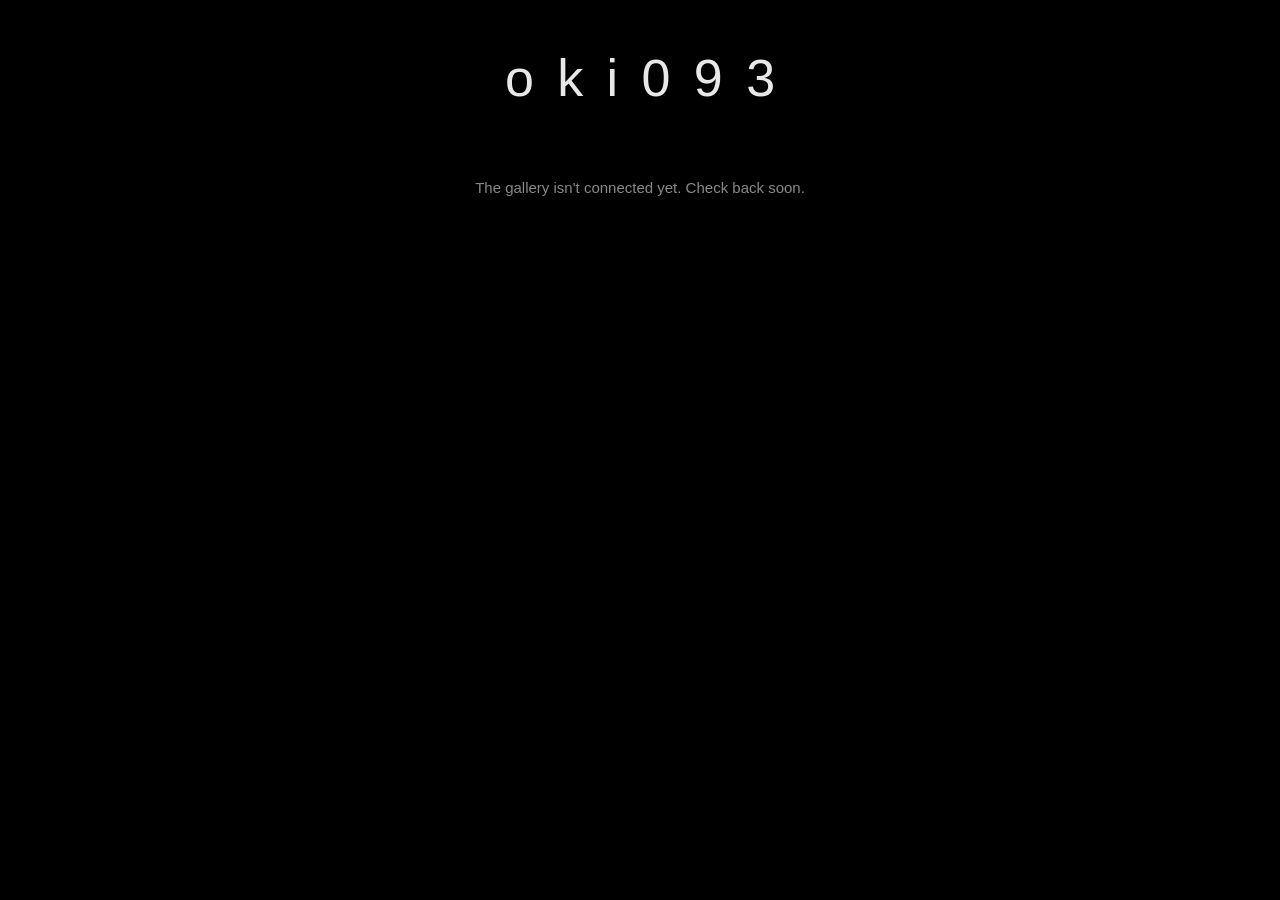
==== index.html @ 95df8537 "Build oki093 portfolio site with admin uploads and Apps Script backend" ====
<!doctype html>
<html lang="en">
<head>
<meta charset="utf-8">
<meta name="viewport" content="width=device-width, initial-scale=1">
<title>oki093</title>
<link rel="stylesheet" href="style.css">
<script src="config.js"></script>
<script type="module" src="src/gallery.js"></script>
</head>
<body>
<header class="site"><h1>oki093</h1></header>
<div id="notice" class="notice">Loading…</div>
<main id="columns" class="columns hidden"></main>
<div id="lightbox" class="lightbox" aria-hidden="true">
  <button class="lb-btn lb-close" aria-label="Close">&times;</button>
  <button class="lb-btn lb-prev" aria-label="Previous">&#8249;</button>
  <figure><img alt=""><figcaption></figcaption></figure>
  <button class="lb-btn lb-next" aria-label="Next">&#8250;</button>
</div>
</body>
</html>
---- style.css ----
* { box-sizing: border-box; }
html, body { margin: 0; background: #000; color: #e8e8e8; font-family: "Helvetica Neue", Helvetica, Arial, sans-serif; }
a { color: inherit; }
header.site { text-align: center; padding: 48px 16px 28px; }
header.site h1 { margin: 0; font-weight: 200; letter-spacing: 0.45em; font-size: clamp(28px, 5vw, 52px); text-indent: 0.45em; }
.notice { text-align: center; color: #888; padding: 40px 16px; font-size: 15px; line-height: 1.6; }
.notice.error { color: #e08a8a; }
.columns { display: grid; grid-template-columns: repeat(3, minmax(0, 1fr)); gap: 28px; padding: 0 28px 64px; max-width: 1600px; margin: 0 auto; }
.column h2 { font-weight: 300; font-size: 13px; letter-spacing: 0.3em; text-transform: uppercase; text-align: center; color: #aaa; margin: 0 0 20px; padding-bottom: 14px; border-bottom: 1px solid #1c1c1c; }
.column .empty { text-align: center; color: #555; font-size: 14px; padding: 30px 0; }
.tile { display: block; width: 100%; margin: 0 0 22px; padding: 0; border: 0; background: #0a0a0a; cursor: zoom-in; overflow: hidden; }
.tile img { display: block; width: 100%; height: auto; opacity: 0; transition: opacity 0.5s ease, transform 0.6s ease; }
.tile img.loaded { opacity: 1; }
.tile:hover img { transform: scale(1.02); }
.tile .caption { display: block; text-align: left; color: #888; font-size: 12px; letter-spacing: 0.05em; padding: 8px 2px 0; background: #000; }
.lightbox { position: fixed; inset: 0; background: rgba(0, 0, 0, 0.94); display: none; align-items: center; justify-content: center; z-index: 50; }
.lightbox.open { display: flex; }
.lightbox figure { margin: 0; max-width: 92vw; max-height: 90vh; display: flex; flex-direction: column; align-items: center; }
.lightbox img { max-width: 92vw; max-height: 84vh; object-fit: contain; }
.lightbox figcaption { color: #aaa; font-size: 13px; margin-top: 12px; letter-spacing: 0.05em; }
.lb-btn { position: absolute; background: none; border: 0; color: #ccc; font-size: 34px; cursor: pointer; padding: 14px 18px; line-height: 1; }
.lb-btn:hover { color: #fff; }
.lb-close { top: 10px; right: 14px; }
.lb-prev { left: 8px; top: 50%; transform: translateY(-50%); }
.lb-next { right: 8px; top: 50%; transform: translateY(-50%); }
@media (max-width: 800px) {
  .columns { grid-template-columns: 1fr; gap: 40px; padding: 0 16px 48px; }
}
.admin { max-width: 980px; margin: 0 auto; padding: 0 20px 80px; }
.panel { border: 1px solid #1f1f1f; border-radius: 8px; padding: 22px; margin-bottom: 26px; background: #070707; }
.panel h2 { margin: 0 0 16px; font-weight: 300; letter-spacing: 0.15em; font-size: 16px; text-transform: uppercase; }
input, select, button { font: inherit; color: #eee; background: #111; border: 1px solid #333; border-radius: 6px; padding: 8px 12px; }
button { cursor: pointer; }
button:hover:not(:disabled) { border-color: #777; }
button:disabled { opacity: 0.45; cursor: default; }
button.primary { background: #eee; color: #000; border-color: #eee; }
button.danger { color: #e08a8a; }
.row { display: flex; gap: 10px; flex-wrap: wrap; align-items: center; }
.drop { border: 1px dashed #444; border-radius: 8px; padding: 34px; text-align: center; color: #888; margin: 14px 0; cursor: pointer; }
.drop.over { border-color: #ddd; color: #ddd; }
.pending { display: grid; gap: 10px; margin: 12px 0; }
.pending-item, .item { display: flex; gap: 12px; align-items: center; flex-wrap: wrap; border: 1px solid #1a1a1a; border-radius: 6px; padding: 8px; }
.pending-item img, .item img { width: 64px; height: 64px; object-fit: cover; border-radius: 4px; background: #111; }
.pending-item input, .item input.title { flex: 1; min-width: 140px; }
.status { font-size: 13px; color: #999; min-height: 18px; }
.status.error { color: #e08a8a; }
.progress { width: 100%; height: 4px; background: #1a1a1a; border-radius: 2px; overflow: hidden; margin-top: 10px; }
.progress div { height: 100%; width: 0; background: #ddd; transition: width 0.2s; }
.cat-head { font-size: 13px; letter-spacing: 0.25em; text-transform: uppercase; color: #aaa; margin: 22px 0 10px; }
.hidden { display: none !important; }
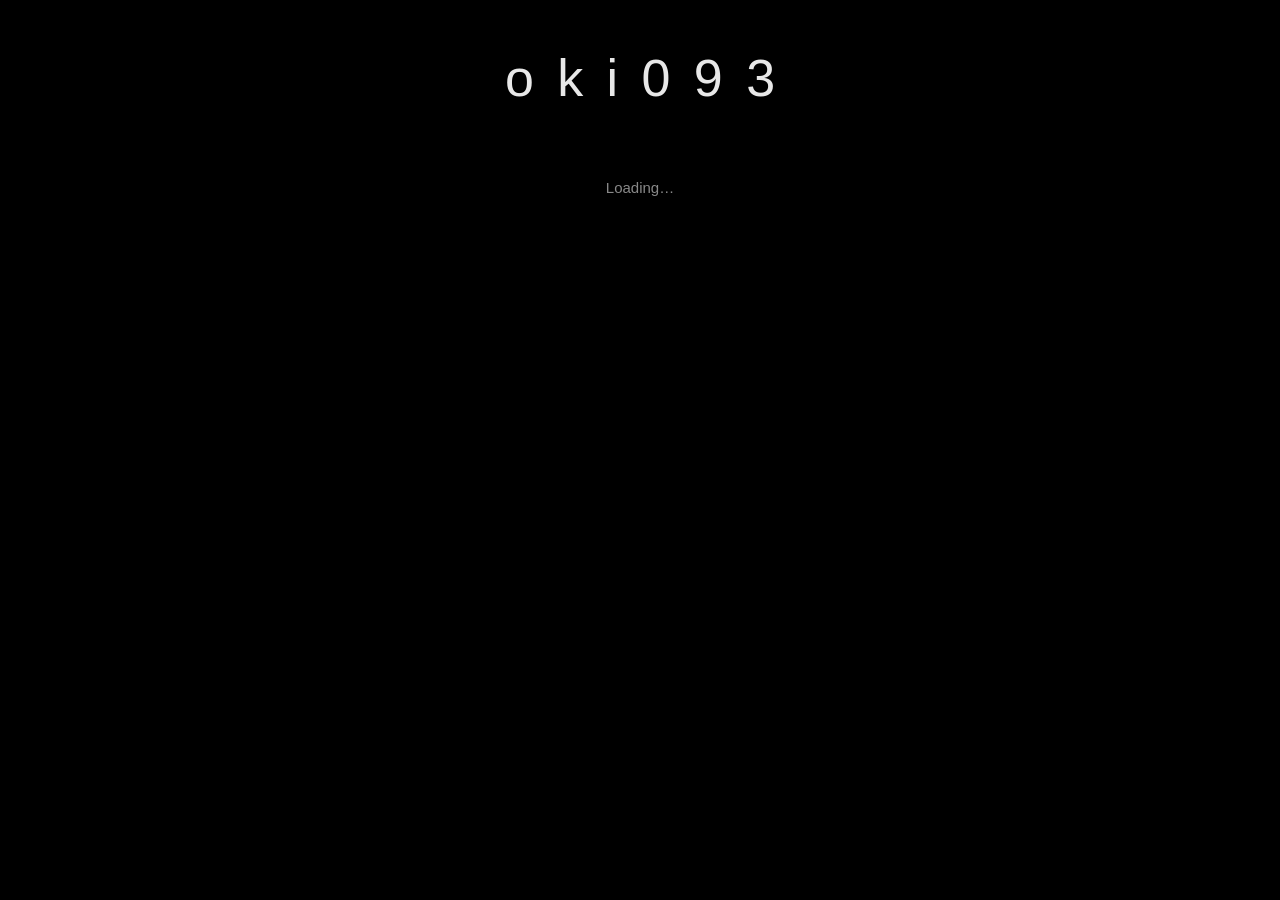
==== commit 0aa04e3b: "Per-column scrolling with fades and center magnify" ====
--- a/index.html
+++ b/index.html
@@ -8,7 +8,7 @@
 <script src="config.js"></script>
 <script type="module" src="src/gallery.js"></script>
 </head>
-<body>
+<body class="gallery">
 <header class="site"><h1>oki093</h1></header>
 <div id="notice" class="notice">Loading…</div>
 <main id="columns" class="columns hidden"></main>
--- a/style.css
+++ b/style.css
@@ -48,3 +48,20 @@
 .progress div { height: 100%; width: 0; background: #ddd; transition: width 0.2s; }
 .cat-head { font-size: 13px; letter-spacing: 0.25em; text-transform: uppercase; color: #aaa; margin: 22px 0 10px; }
 .hidden { display: none !important; }
+body.gallery { height: 100vh; height: 100dvh; overflow: hidden; display: flex; flex-direction: column; }
+body.gallery header.site { flex: 0 0 auto; }
+body.gallery .columns { flex: 1 1 auto; min-height: 0; width: 100%; padding-bottom: 0; }
+body.gallery .column { display: flex; flex-direction: column; min-height: 0; height: 100%; }
+body.gallery .column h2 { flex: 0 0 auto; }
+.scroller { flex: 1 1 auto; min-height: 0; overflow-y: auto; overflow-x: hidden; overscroll-behavior: contain; -webkit-overflow-scrolling: touch; scrollbar-width: none; -ms-overflow-style: none; padding: 30vh 6% 30vh; -webkit-mask-image: linear-gradient(to bottom, transparent 0%, #000 12%, #000 88%, transparent 100%); mask-image: linear-gradient(to bottom, transparent 0%, #000 12%, #000 88%, transparent 100%); }
+.scroller::-webkit-scrollbar { display: none; }
+.scroller .tile { transform: scale(var(--s, 1)); opacity: var(--o, 1); box-shadow: 0 0 0 rgba(0, 0, 0, 0); transition: transform 0.25s ease-out, opacity 0.25s ease-out, box-shadow 0.35s ease; will-change: transform, opacity; transform-origin: center; overflow: visible; }
+.scroller .tile.focus { box-shadow: 0 18px 50px rgba(255, 255, 255, 0.07), 0 8px 24px rgba(0, 0, 0, 0.9); position: relative; z-index: 1; }
+.scroller .tile img { overflow: hidden; }
+@media (max-width: 800px) {
+  body.gallery { height: auto; overflow: auto; display: block; }
+  body.gallery .column { height: auto; }
+  .scroller { overflow: visible; padding: 0; -webkit-mask-image: none; mask-image: none; }
+  .scroller .tile { transform: none; opacity: 1; }
+  .scroller .tile.focus { box-shadow: none; }
+}
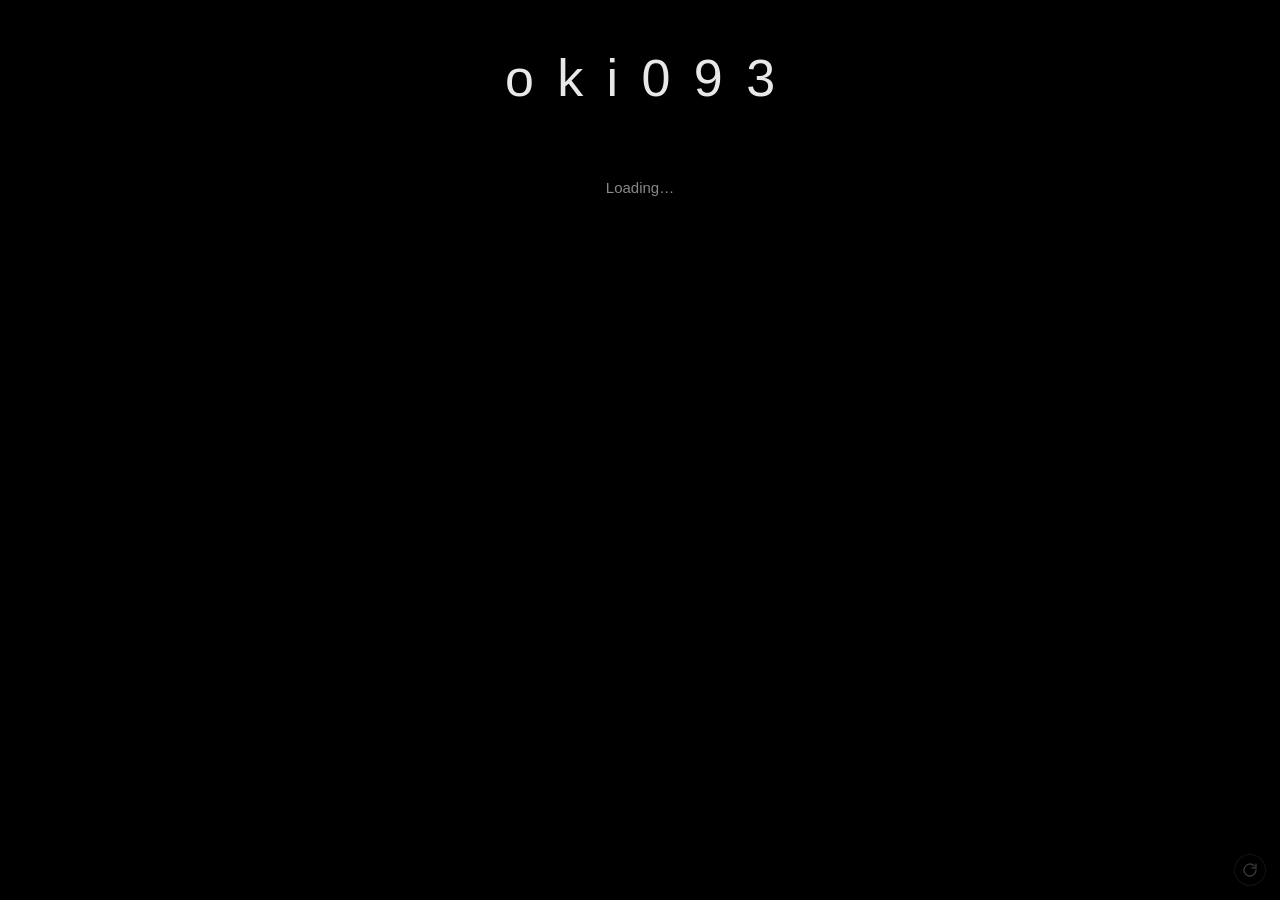
==== commit 8975f54a: "Add hard refresh button to gallery and admin" ====
--- a/index.html
+++ b/index.html
@@ -18,5 +18,6 @@
   <figure><img alt=""><figcaption></figcaption></figure>
   <button class="lb-btn lb-next" aria-label="Next">&#8250;</button>
 </div>
+<script type="module" src="src/reload.js"></script>
 </body>
 </html>
--- a/style.css
+++ b/style.css
@@ -50,18 +50,26 @@
 .hidden { display: none !important; }
 body.gallery { height: 100vh; height: 100dvh; overflow: hidden; display: flex; flex-direction: column; }
 body.gallery header.site { flex: 0 0 auto; }
-body.gallery .columns { flex: 1 1 auto; min-height: 0; width: 100%; padding-bottom: 0; }
+body.gallery .columns { flex: 1 1 auto; min-height: 0; width: 100%; max-width: 820px; padding-bottom: 0; }
 body.gallery .column { display: flex; flex-direction: column; min-height: 0; height: 100%; }
 body.gallery .column h2 { flex: 0 0 auto; }
-.scroller { flex: 1 1 auto; min-height: 0; overflow-y: auto; overflow-x: hidden; overscroll-behavior: contain; -webkit-overflow-scrolling: touch; scrollbar-width: none; -ms-overflow-style: none; padding: 30vh 6% 30vh; -webkit-mask-image: linear-gradient(to bottom, transparent 0%, #000 12%, #000 88%, transparent 100%); mask-image: linear-gradient(to bottom, transparent 0%, #000 12%, #000 88%, transparent 100%); }
+.scroller { flex: 1 1 auto; min-height: 0; overflow-y: auto; overflow-x: hidden; overscroll-behavior: contain; -webkit-overflow-scrolling: touch; scrollbar-width: none; -ms-overflow-style: none; position: relative; padding: 0 20%; -webkit-mask-image: linear-gradient(to bottom, transparent 0%, #000 12%, #000 88%, transparent 100%); mask-image: linear-gradient(to bottom, transparent 0%, #000 12%, #000 88%, transparent 100%); }
 .scroller::-webkit-scrollbar { display: none; }
-.scroller .tile { transform: scale(var(--s, 1)); opacity: var(--o, 1); box-shadow: 0 0 0 rgba(0, 0, 0, 0); transition: transform 0.25s ease-out, opacity 0.25s ease-out, box-shadow 0.35s ease; will-change: transform, opacity; transform-origin: center; overflow: visible; }
-.scroller .tile.focus { box-shadow: 0 18px 50px rgba(255, 255, 255, 0.07), 0 8px 24px rgba(0, 0, 0, 0.9); position: relative; z-index: 1; }
+.loop-copy { display: flex; flex-direction: column; }
+.scroller .tile { position: relative; transition: box-shadow 0.25s ease; transform-origin: center; overflow: visible; }
+@media (hover: hover) { .scroller .tile.popped { z-index: 5; box-shadow: 0 30px 80px rgba(255, 255, 255, 0.12), 0 14px 40px rgba(0, 0, 0, 0.95); } .scroller .tile:hover img { transform: none; } }
 .scroller .tile img { overflow: hidden; }
 @media (max-width: 800px) {
   body.gallery { height: auto; overflow: auto; display: block; }
   body.gallery .column { height: auto; }
   .scroller { overflow: visible; padding: 0; -webkit-mask-image: none; mask-image: none; }
   .scroller .tile { transform: none; opacity: 1; }
-  .scroller .tile.focus { box-shadow: none; }
+  @media (hover: hover) { .scroller .tile.popped { z-index: 5; box-shadow: 0 30px 80px rgba(255, 255, 255, 0.12), 0 14px 40px rgba(0, 0, 0, 0.95); } .scroller .tile:hover img { transform: none; } }
 }
+body.gallery .tile { margin: 0; vertical-align: top; } body.gallery .tile img { vertical-align: top; } body.gallery .scroller .tile .caption { display: none; }
+
+@media (hover: hover) { body.gallery .scroller .tile.popped { z-index: 5; } }
+.reload-btn{position:fixed;right:14px;bottom:14px;z-index:40;width:32px;height:32px;padding:0;display:flex;align-items:center;justify-content:center;border-radius:50%;border:1px solid rgba(255,255,255,.15);background:rgba(0,0,0,.55);color:rgba(255,255,255,.45);cursor:pointer;opacity:.5;transition:opacity .2s,color .2s}
+.reload-btn:hover,.reload-btn:focus-visible{opacity:1;color:#fff}
+.reload-btn.spinning svg{animation:reload-spin .8s linear infinite}
+@keyframes reload-spin{to{transform:rotate(360deg)}}
